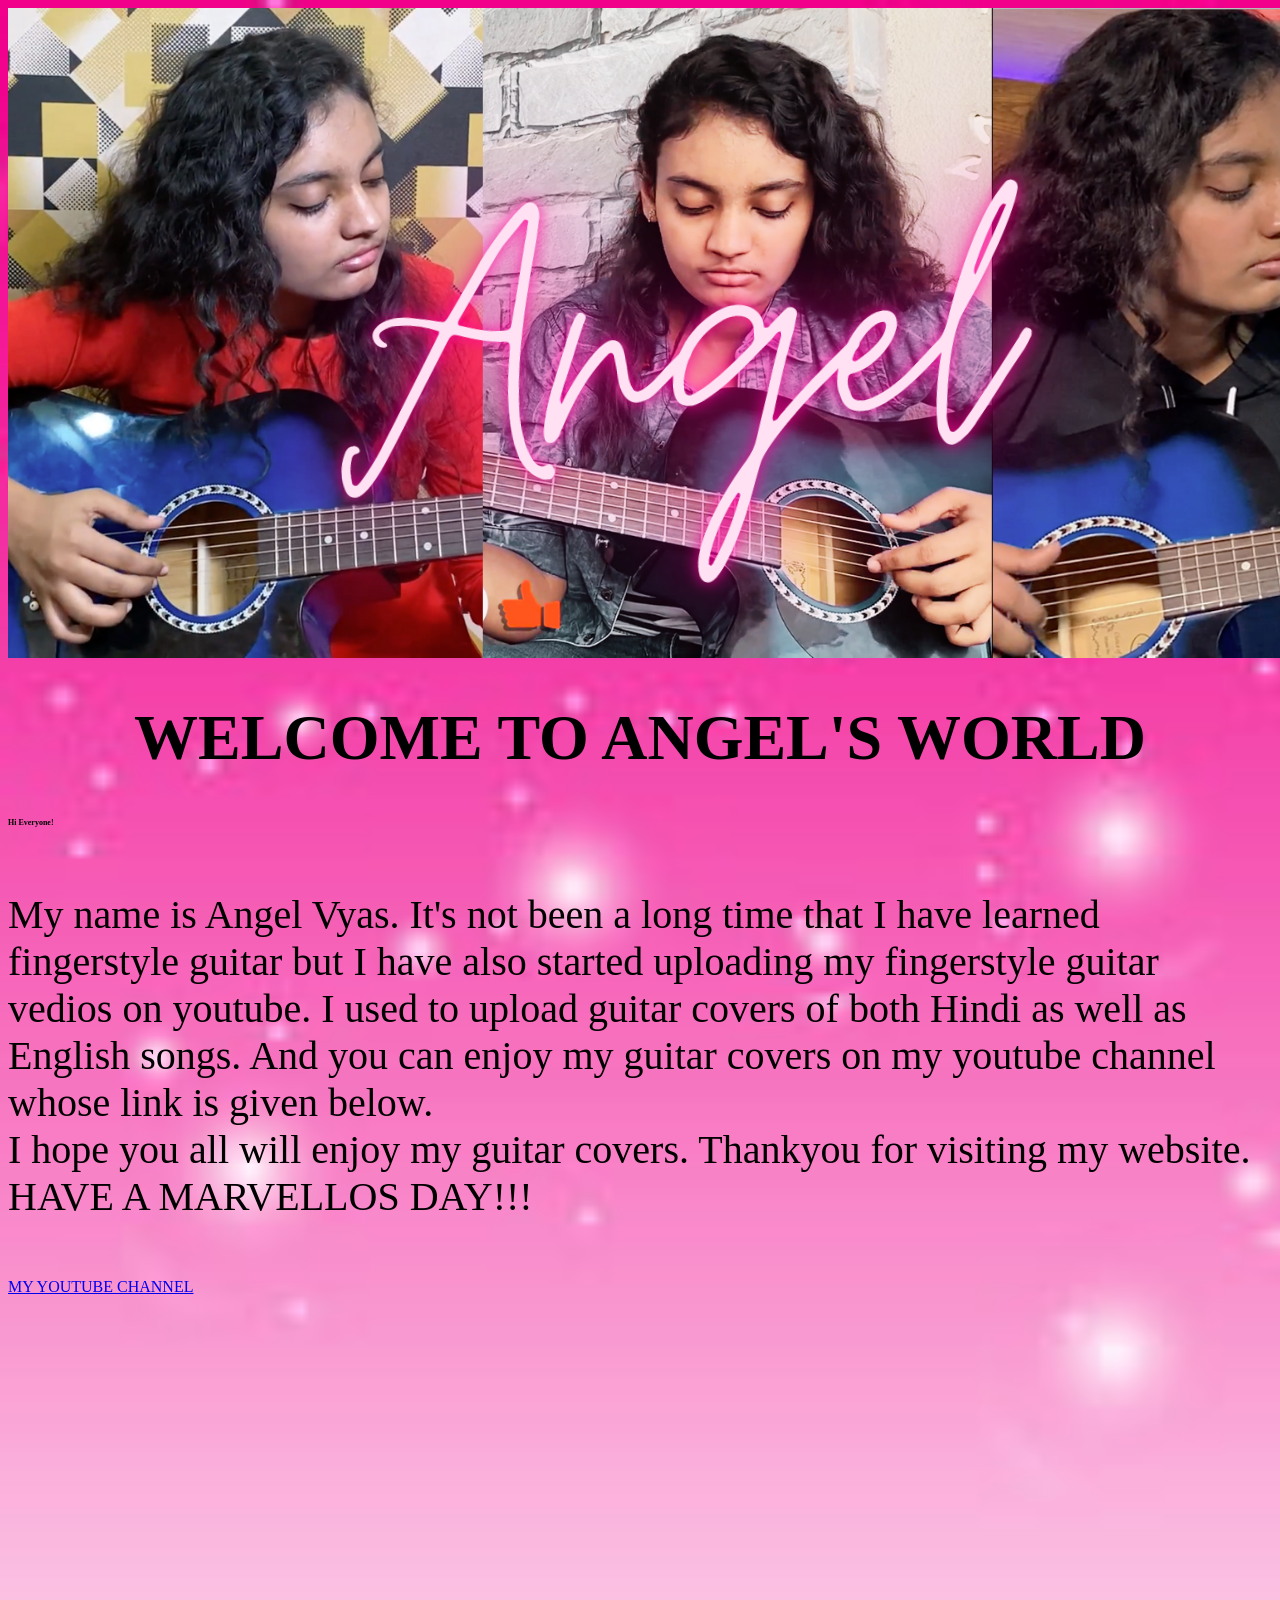
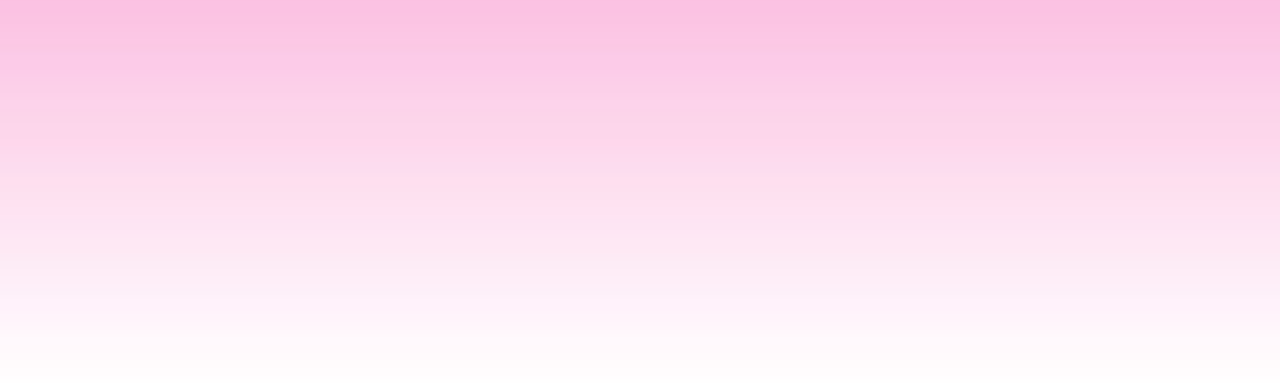
==== index.html @ 958c9ffe "finall" ====
<html>

<head>
    <link rel="shortcut icon" href="images/faviicin.jpg">

<body background="/images/hut.jpeg" style="background-repeat: no-repeat; background-size: cover">
    <img src="images/AngelV.png" style="display: block; margin-left: auto; margin-right: auto;">
    <font color=black size=6 face=sacramento>
        <h1 style="font-family: Georgia, serif; text-align: center;">
            WELCOME TO ANGEL'S WORLD</h1>
    </font>
    <font color=black>
        <h2 style="font-size: 50%;" ;>Hi Everyone!</h2><br>
        <p style="font-size: 40;"> My name is Angel Vyas. It's not been a long time that I have learned fingerstyle
            guitar but I
            have also started uploading my fingerstyle guitar vedios on youtube. I used to upload guitar covers of both
            Hindi as well as English songs.
            And you can enjoy my guitar covers on my youtube channel whose link is given below.<br>I hope you all will
            enjoy my guitar covers. Thankyou for visiting
            my website.<br>HAVE A MARVELLOS DAY!!!</p><br><a
            href="https://www.youtube.com/channel/UC-fhsxsVhiTvGcpt7-K-eeQ">MY YOUTUBE CHANNEL</a>
        <br><br><br>&nbsp;&nbsp;&nbsp;&nbsp;&nbsp;<iframe width="400" height="300"
            src="https://www.youtube.com/embed/Z6p054lj1cQ" frameborder="0"
            allow="accelerometer; autoplay; clipboard-write; encrypted-media; gyroscope; picture-in-picture"
            allowfullscreen></iframe>&nbsp;&nbsp;&nbsp;&nbsp;&nbsp;&nbsp;&nbsp;&nbsp;&nbsp;&nbsp;&nbsp;&nbsp;&nbsp;&nbsp;&nbsp;&nbsp;<iframe
            width="400" height="300" src="https://www.youtube.com/embed/xrbXETu6QcY" frameborder="0"
            allow="accelerometer; autoplay; clipboard-write; encrypted-media; gyroscope; picture-in-picture"
            allowfullscreen></iframe><br><BR><br>&nbsp;&nbsp;&nbsp;&nbsp;&nbsp;&nbsp;&nbsp;<iframe width="400"
            height="301" src="https://www.youtube.com/embed/PONCrmWveig" title="YouTube video player" frameborder="0"
            allow="accelerometer; autoplay; clipboard-write; encrypted-media; gyroscope; picture-in-picture"
            allowfullscreen></iframe>&nbsp;&nbsp;&nbsp;&nbsp;&nbsp;&nbsp;&nbsp;&nbsp;&nbsp;&nbsp;&nbsp;&nbsp;&nbsp;&nbsp;&nbsp;<iframe
            width="400" height="303" src="https://www.youtube.com/embed/wEqSSZYc6bQ" title="YouTube video player"
            frameborder="0"
            allow="accelerometer; autoplay; clipboard-write; encrypted-media; gyroscope; picture-in-picture"
            allowfullscreen></iframe>
    </font>
</body>

</html>
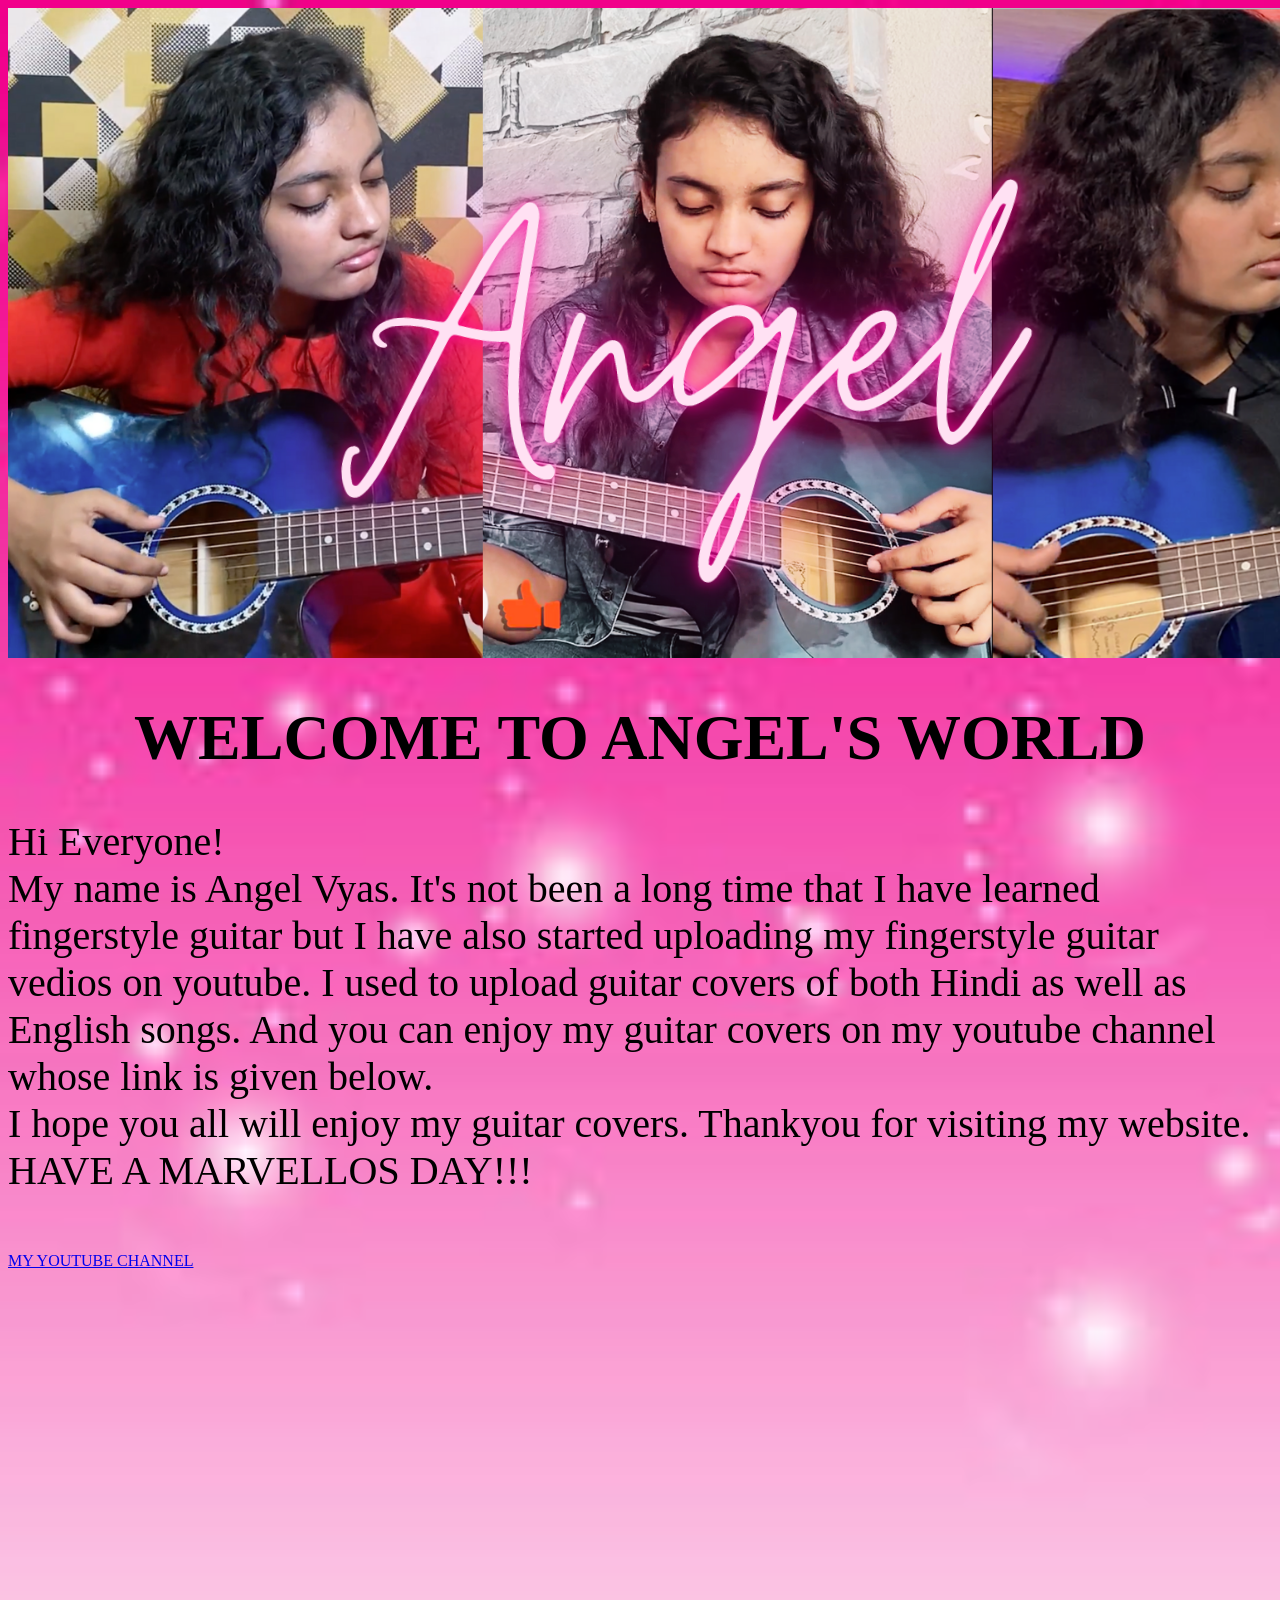
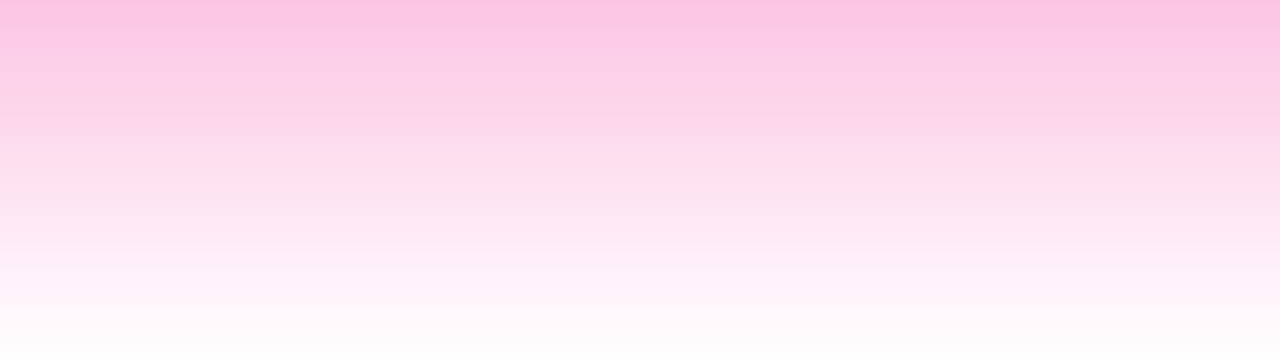
==== commit 78a1a50b: "78" ====
--- a/index.html
+++ b/index.html
@@ -10,8 +10,8 @@
             WELCOME TO ANGEL'S WORLD</h1>
     </font>
     <font color=black>
-        <h2 style="font-size: 50%;" ;>Hi Everyone!</h2><br>
-        <p style="font-size: 40;"> My name is Angel Vyas. It's not been a long time that I have learned fingerstyle
+        <p style="font-size: 40;"> Hi Everyone!<br>
+        My name is Angel Vyas. It's not been a long time that I have learned fingerstyle
             guitar but I
             have also started uploading my fingerstyle guitar vedios on youtube. I used to upload guitar covers of both
             Hindi as well as English songs.
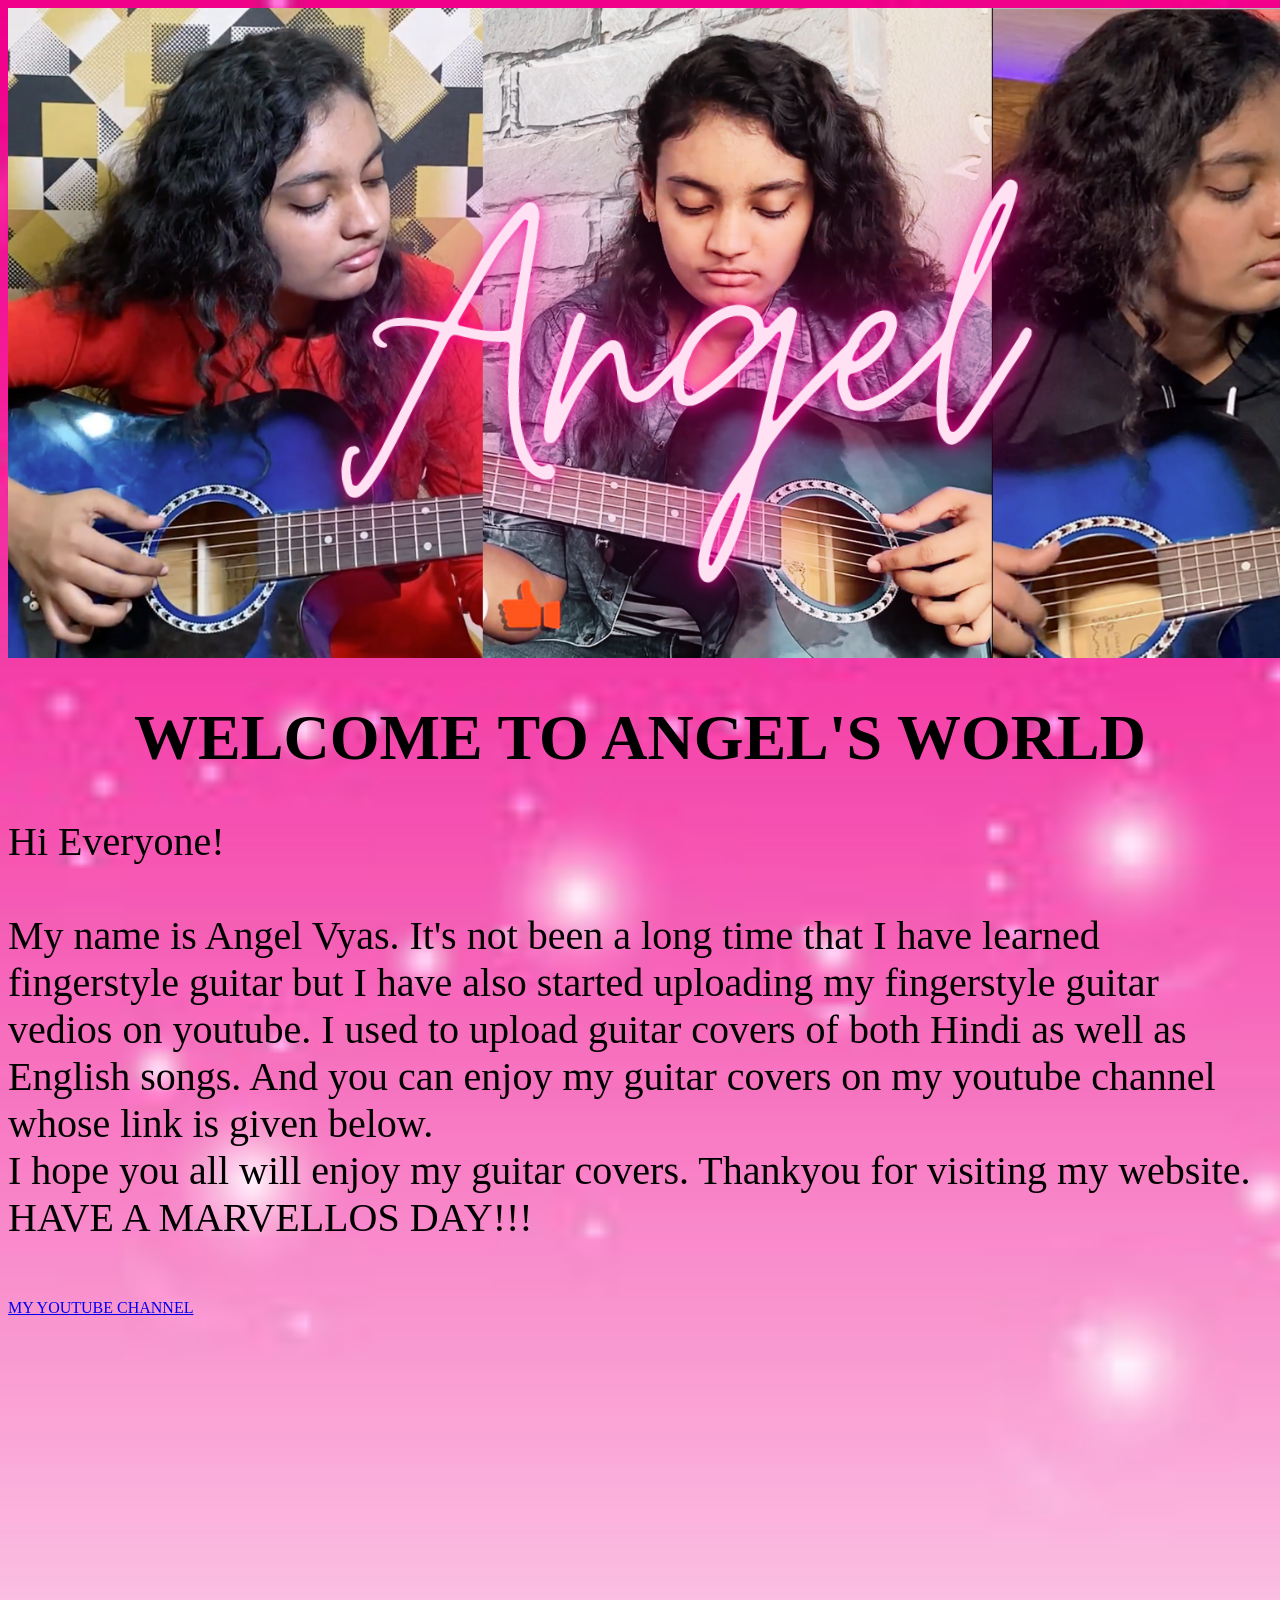
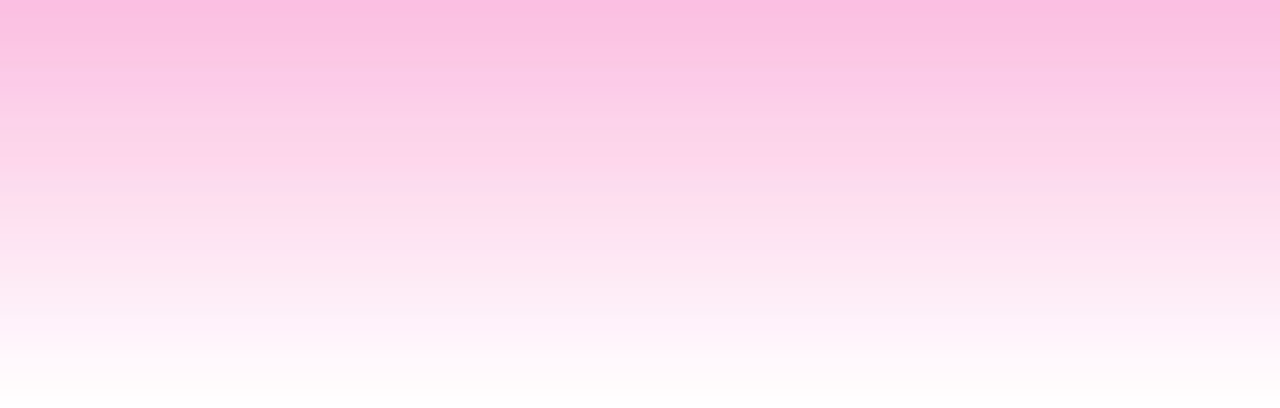
==== commit 9c74ec6e: "548" ====
--- a/index.html
+++ b/index.html
@@ -10,7 +10,7 @@
             WELCOME TO ANGEL'S WORLD</h1>
     </font>
     <font color=black>
-        <p style="font-size: 40;"> Hi Everyone!<br>
+        <p style="font-size: 40;"> Hi Everyone!<br><br>
         My name is Angel Vyas. It's not been a long time that I have learned fingerstyle
             guitar but I
             have also started uploading my fingerstyle guitar vedios on youtube. I used to upload guitar covers of both
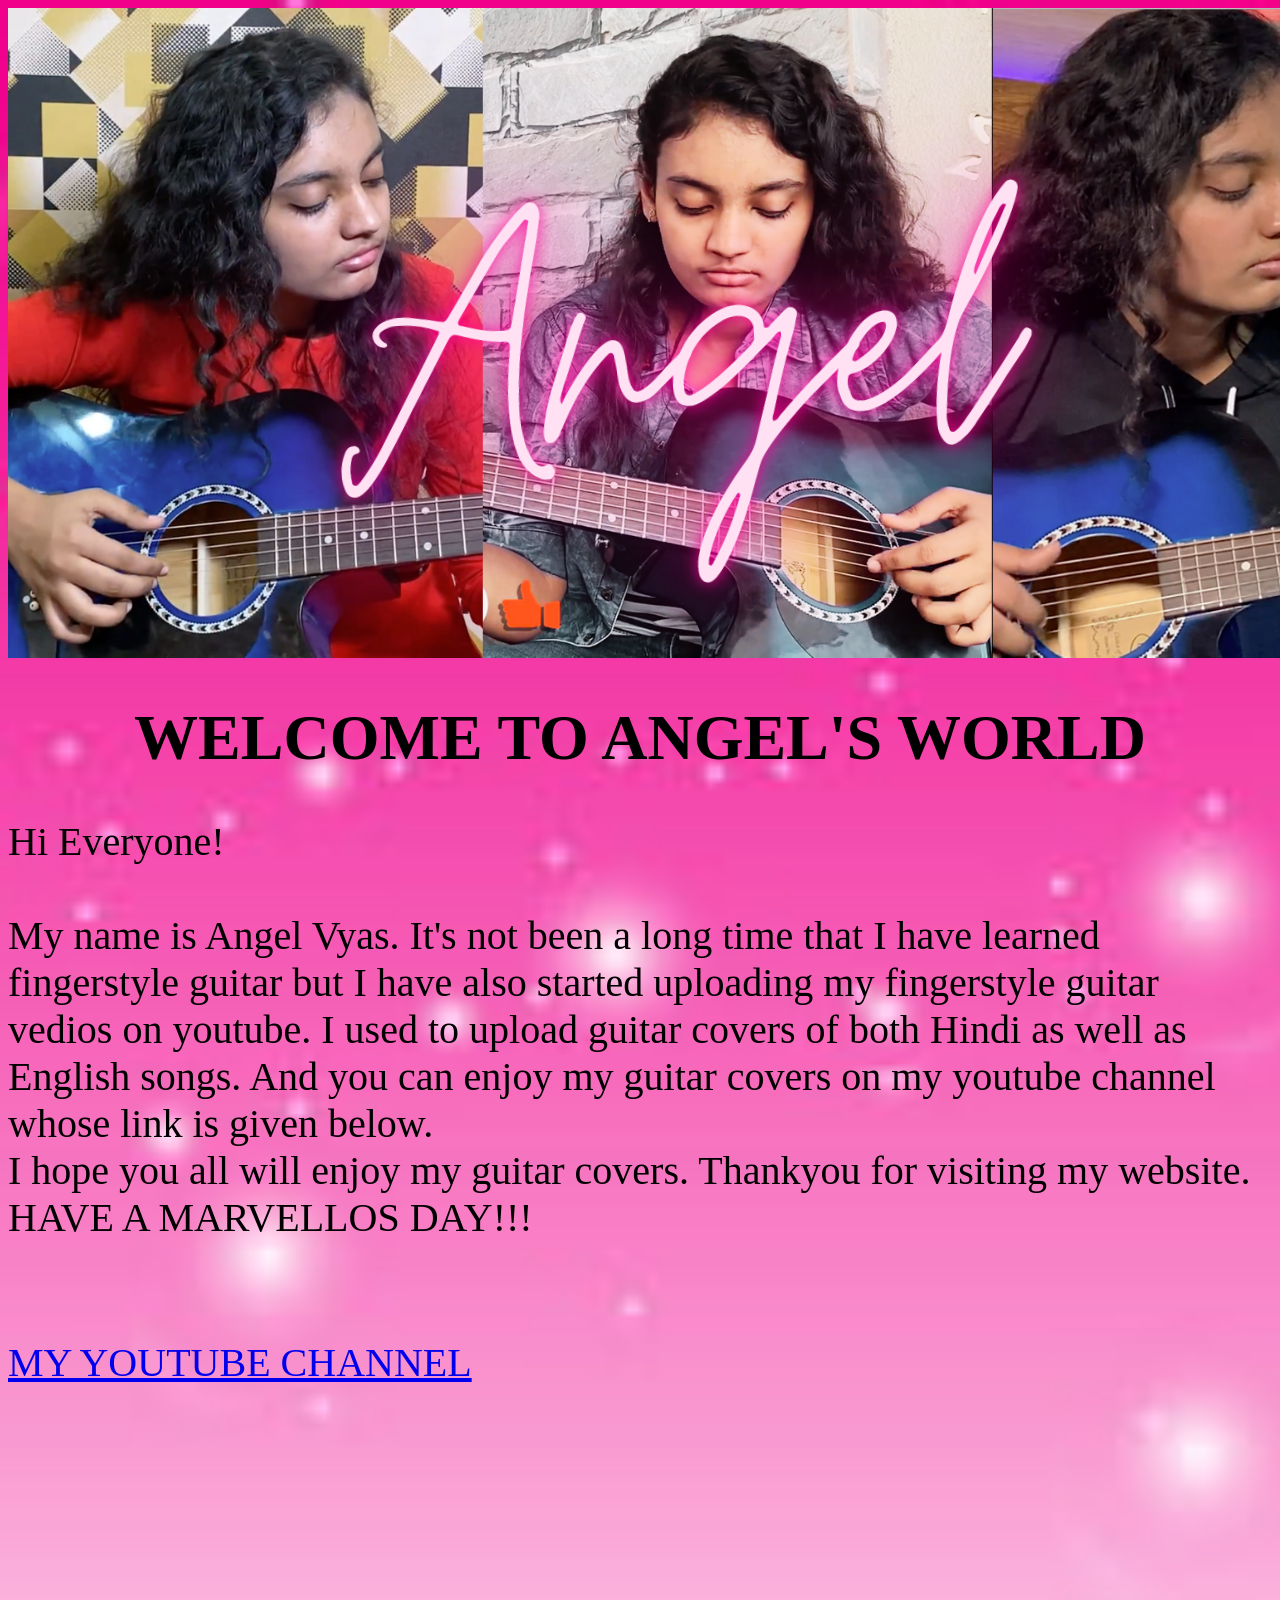
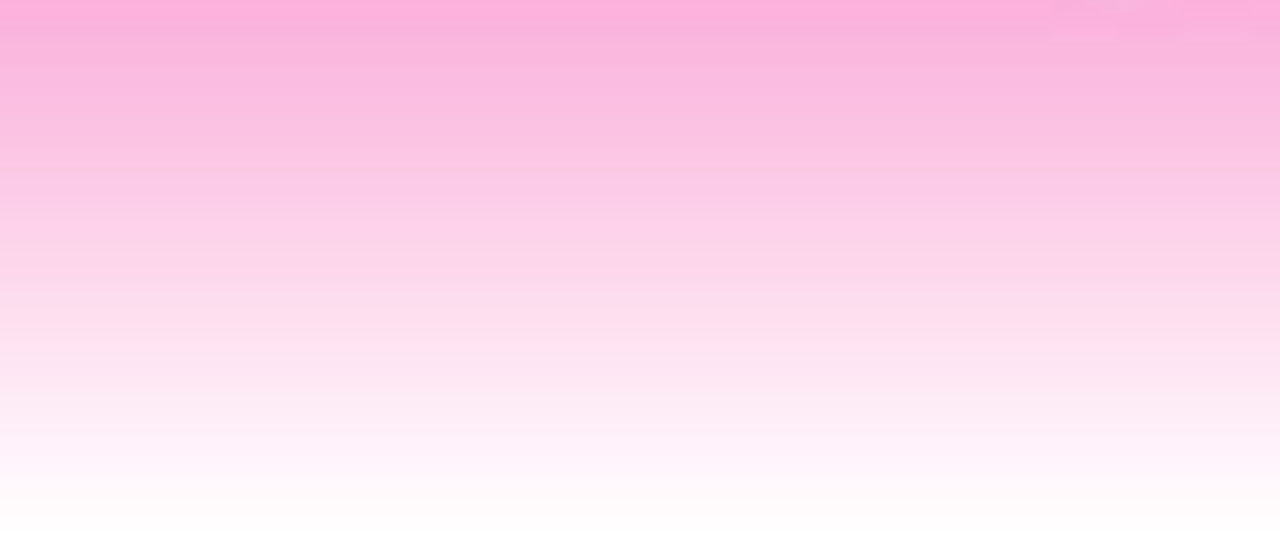
==== commit ec52f84f: "//" ====
--- a/index.html
+++ b/index.html
@@ -18,7 +18,7 @@
             And you can enjoy my guitar covers on my youtube channel whose link is given below.<br>I hope you all will
             enjoy my guitar covers. Thankyou for visiting
             my website.<br>HAVE A MARVELLOS DAY!!!</p><br><a
-            href="https://www.youtube.com/channel/UC-fhsxsVhiTvGcpt7-K-eeQ">MY YOUTUBE CHANNEL</a>
+            href="https://www.youtube.com/channel/UC-fhsxsVhiTvGcpt7-K-eeQ"><p style="font-size: 40;">MY YOUTUBE CHANNEL</p></a>
         <br><br><br>&nbsp;&nbsp;&nbsp;&nbsp;&nbsp;<iframe width="400" height="300"
             src="https://www.youtube.com/embed/Z6p054lj1cQ" frameborder="0"
             allow="accelerometer; autoplay; clipboard-write; encrypted-media; gyroscope; picture-in-picture"
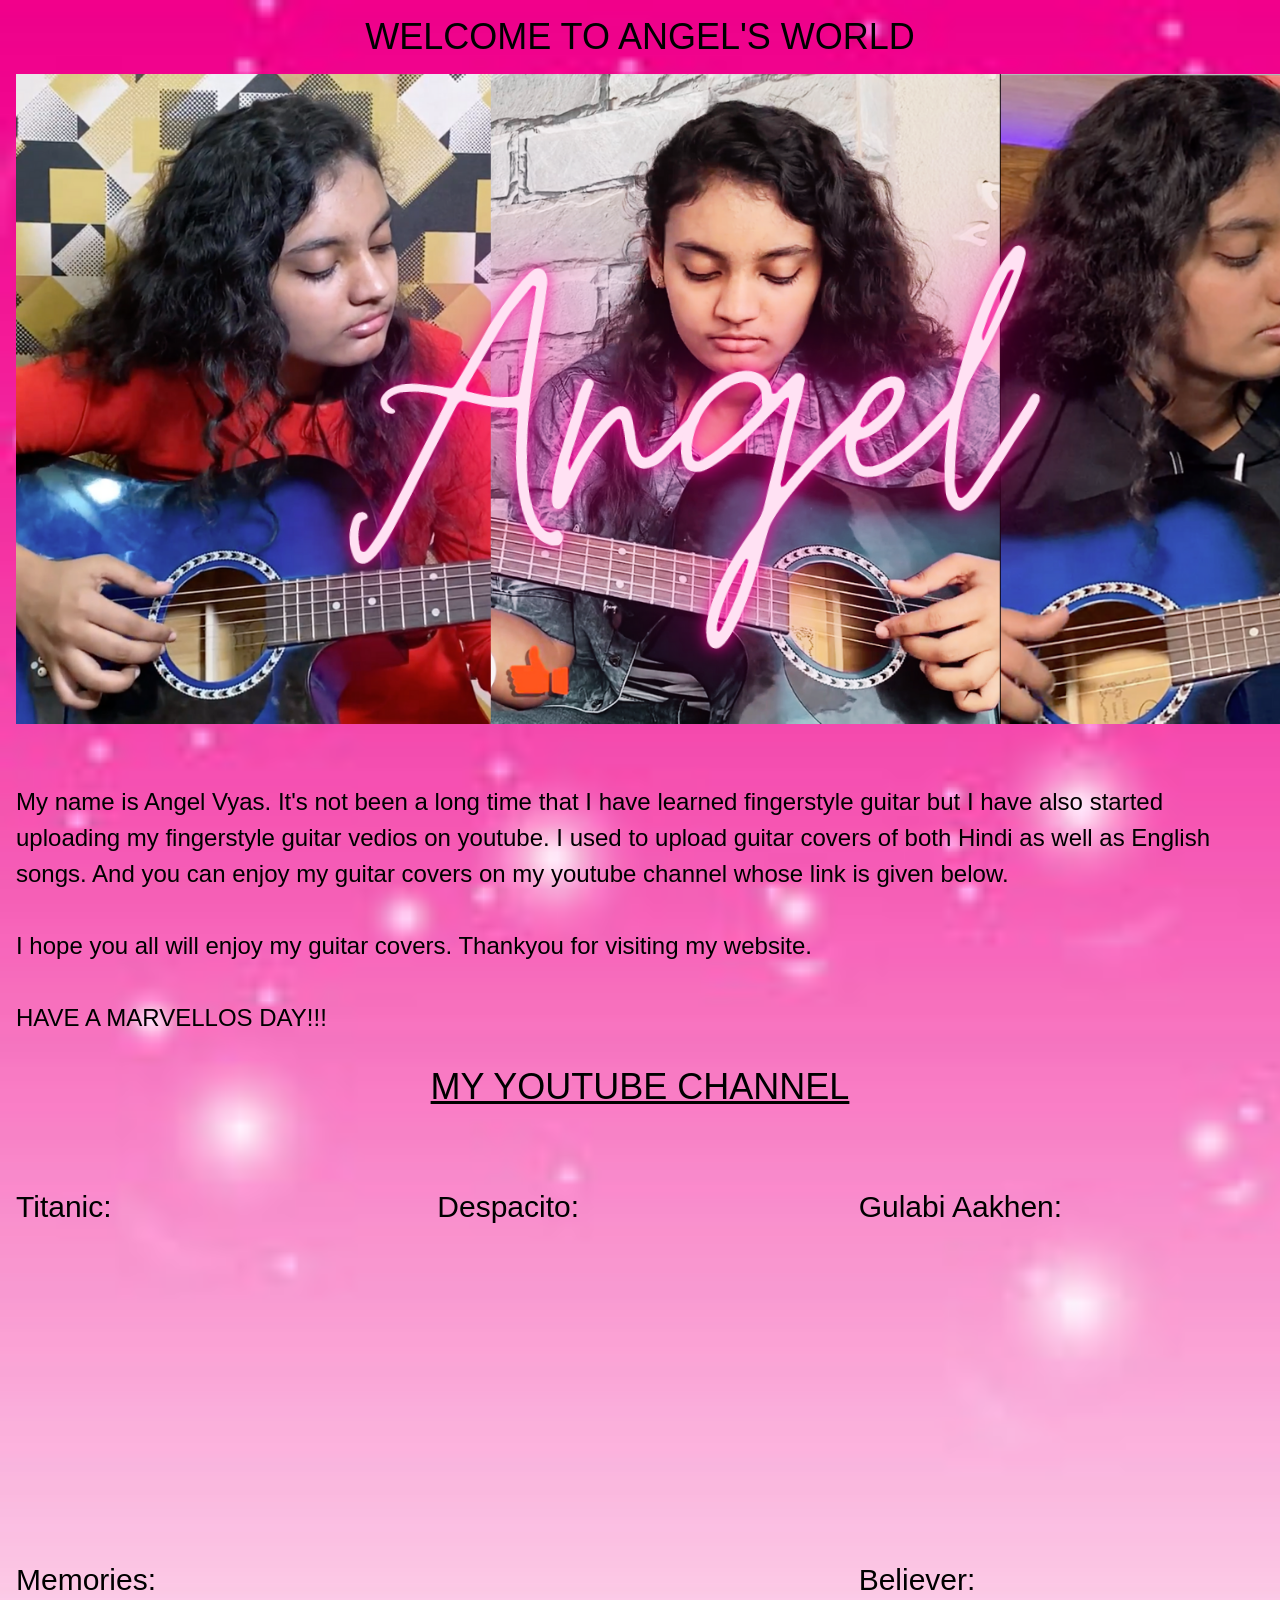
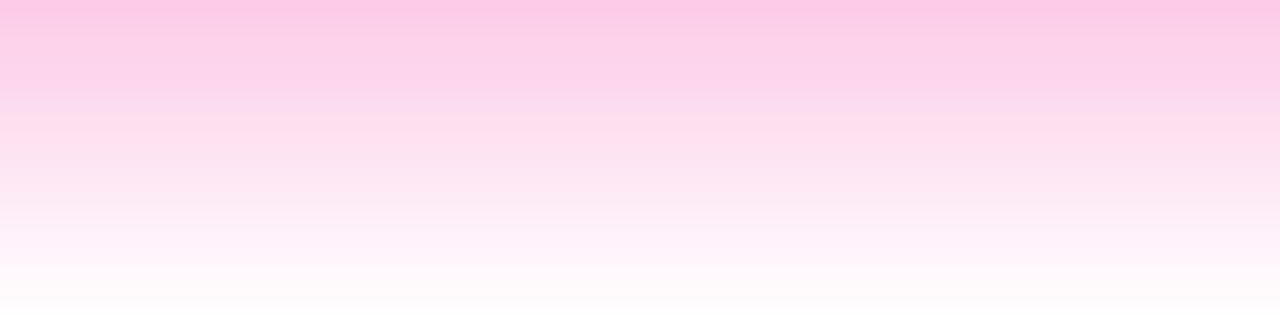
==== commit 68ce509e: "final" ====
--- a/index.html
+++ b/index.html
@@ -1,39 +1,75 @@
+<!DOCTYPE html>
 <html>
+<meta name="viewport" content="width=device-width, initial-scale=1">
+<link rel="stylesheet" href="https://www.w3schools.com/w3css/4/w3.css">
+<body background="/images/hut.jpeg" style="background-repeat: no-repeat; background-size: cover">
 
-<head>
-    <link rel="shortcut icon" href="images/faviicin.jpg">
+<div class="w3-container w3-centered">
+  <h1 class="w3-center">WELCOME TO ANGEL'S WORLD</h1>
+  <img src="images/AngelV.png" style="display: block; margin-left: auto; margin-right: auto;">
+</div>
+<br/><br/>
 
-<body background="/images/hut.jpeg" style="background-repeat: no-repeat; background-size: cover">
-    <img src="images/AngelV.png" style="display: block; margin-left: auto; margin-right: auto;">
-    <font color=black size=6 face=sacramento>
-        <h1 style="font-family: Georgia, serif; text-align: center;">
-            WELCOME TO ANGEL'S WORLD</h1>
-    </font>
-    <font color=black>
-        <p style="font-size: 40;"> Hi Everyone!<br><br>
-        My name is Angel Vyas. It's not been a long time that I have learned fingerstyle
+<div class="w3-row-padding">
+    <div class="w3-col header">
+        <p> <h3>My name is Angel Vyas. It's not been a long time that I have learned fingerstyle
             guitar but I
             have also started uploading my fingerstyle guitar vedios on youtube. I used to upload guitar covers of both
             Hindi as well as English songs.
-            And you can enjoy my guitar covers on my youtube channel whose link is given below.<br>I hope you all will
+            And you can enjoy my guitar covers on my youtube channel whose link is given below.<br><br/>I hope you all will
             enjoy my guitar covers. Thankyou for visiting
-            my website.<br>HAVE A MARVELLOS DAY!!!</p><br><a
-            href="https://www.youtube.com/channel/UC-fhsxsVhiTvGcpt7-K-eeQ"><p style="font-size: 40;">MY YOUTUBE CHANNEL</p></a>
-        <br><br><br>&nbsp;&nbsp;&nbsp;&nbsp;&nbsp;<iframe width="400" height="300"
+            my website.<br/><br/>HAVE A MARVELLOS DAY!!!</p>
+        </h3>
+            <p>
+                <h1 class="w3-center">
+                <a href="https://www.youtube.com/channel/UC-fhsxsVhiTvGcpt7-K-eeQ">MY YOUTUBE CHANNEL</a>
+            </h1>
+            </p>
+    </div>
+</div>
+<br/><br/>
+<div class="w3-row-padding">
+  <div class="w3-third">
+    <h2>Titanic:</h2>
+    <iframe width="475" height="300"
             src="https://www.youtube.com/embed/Z6p054lj1cQ" frameborder="0"
             allow="accelerometer; autoplay; clipboard-write; encrypted-media; gyroscope; picture-in-picture"
-            allowfullscreen></iframe>&nbsp;&nbsp;&nbsp;&nbsp;&nbsp;&nbsp;&nbsp;&nbsp;&nbsp;&nbsp;&nbsp;&nbsp;&nbsp;&nbsp;&nbsp;&nbsp;<iframe
-            width="400" height="300" src="https://www.youtube.com/embed/xrbXETu6QcY" frameborder="0"
+            allowfullscreen></iframe>
+  </div>
+
+  <div class="w3-third">
+    <h2>Despacito:</h2>
+    <iframe
+            width="475" height="300" src="https://www.youtube.com/embed/xrbXETu6QcY" frameborder="0"
             allow="accelerometer; autoplay; clipboard-write; encrypted-media; gyroscope; picture-in-picture"
-            allowfullscreen></iframe><br><BR><br>&nbsp;&nbsp;&nbsp;&nbsp;&nbsp;&nbsp;&nbsp;<iframe width="400"
+            allowfullscreen></iframe>
+  </div>
+
+  <div class="w3-third">
+    <h2>Gulabi Aakhen:</h2>
+    <iframe width="475"
             height="301" src="https://www.youtube.com/embed/PONCrmWveig" title="YouTube video player" frameborder="0"
             allow="accelerometer; autoplay; clipboard-write; encrypted-media; gyroscope; picture-in-picture"
-            allowfullscreen></iframe>&nbsp;&nbsp;&nbsp;&nbsp;&nbsp;&nbsp;&nbsp;&nbsp;&nbsp;&nbsp;&nbsp;&nbsp;&nbsp;&nbsp;&nbsp;<iframe
-            width="400" height="303" src="https://www.youtube.com/embed/wEqSSZYc6bQ" title="YouTube video player"
-            frameborder="0"
+            allowfullscreen></iframe>
+  </div>
+  <div class="w3-third">
+    <h2>Memories:</h2>
+    <iframe width="475"
+            height="301" src="https://www.youtube.com/embed/wEqSSZYc6bQ" title="YouTube video player" frameborder="0"
             allow="accelerometer; autoplay; clipboard-write; encrypted-media; gyroscope; picture-in-picture"
             allowfullscreen></iframe>
-    </font>
+  </div>
+  <div class="w3-third">
+    <h1>&nbsp;</h1>
+  </div>
+  <div class="w3-third">
+    <h2>Believer:</h2>
+    <iframe width="475"
+            height="301" src="https://www.youtube.com/embed/yMRc6hxcIu4" title="YouTube video player" frameborder="0"
+            allow="accelerometer; autoplay; clipboard-write; encrypted-media; gyroscope; picture-in-picture"
+            allowfullscreen></iframe>
+  </div>
+</div>
+
 </body>
-
 </html>
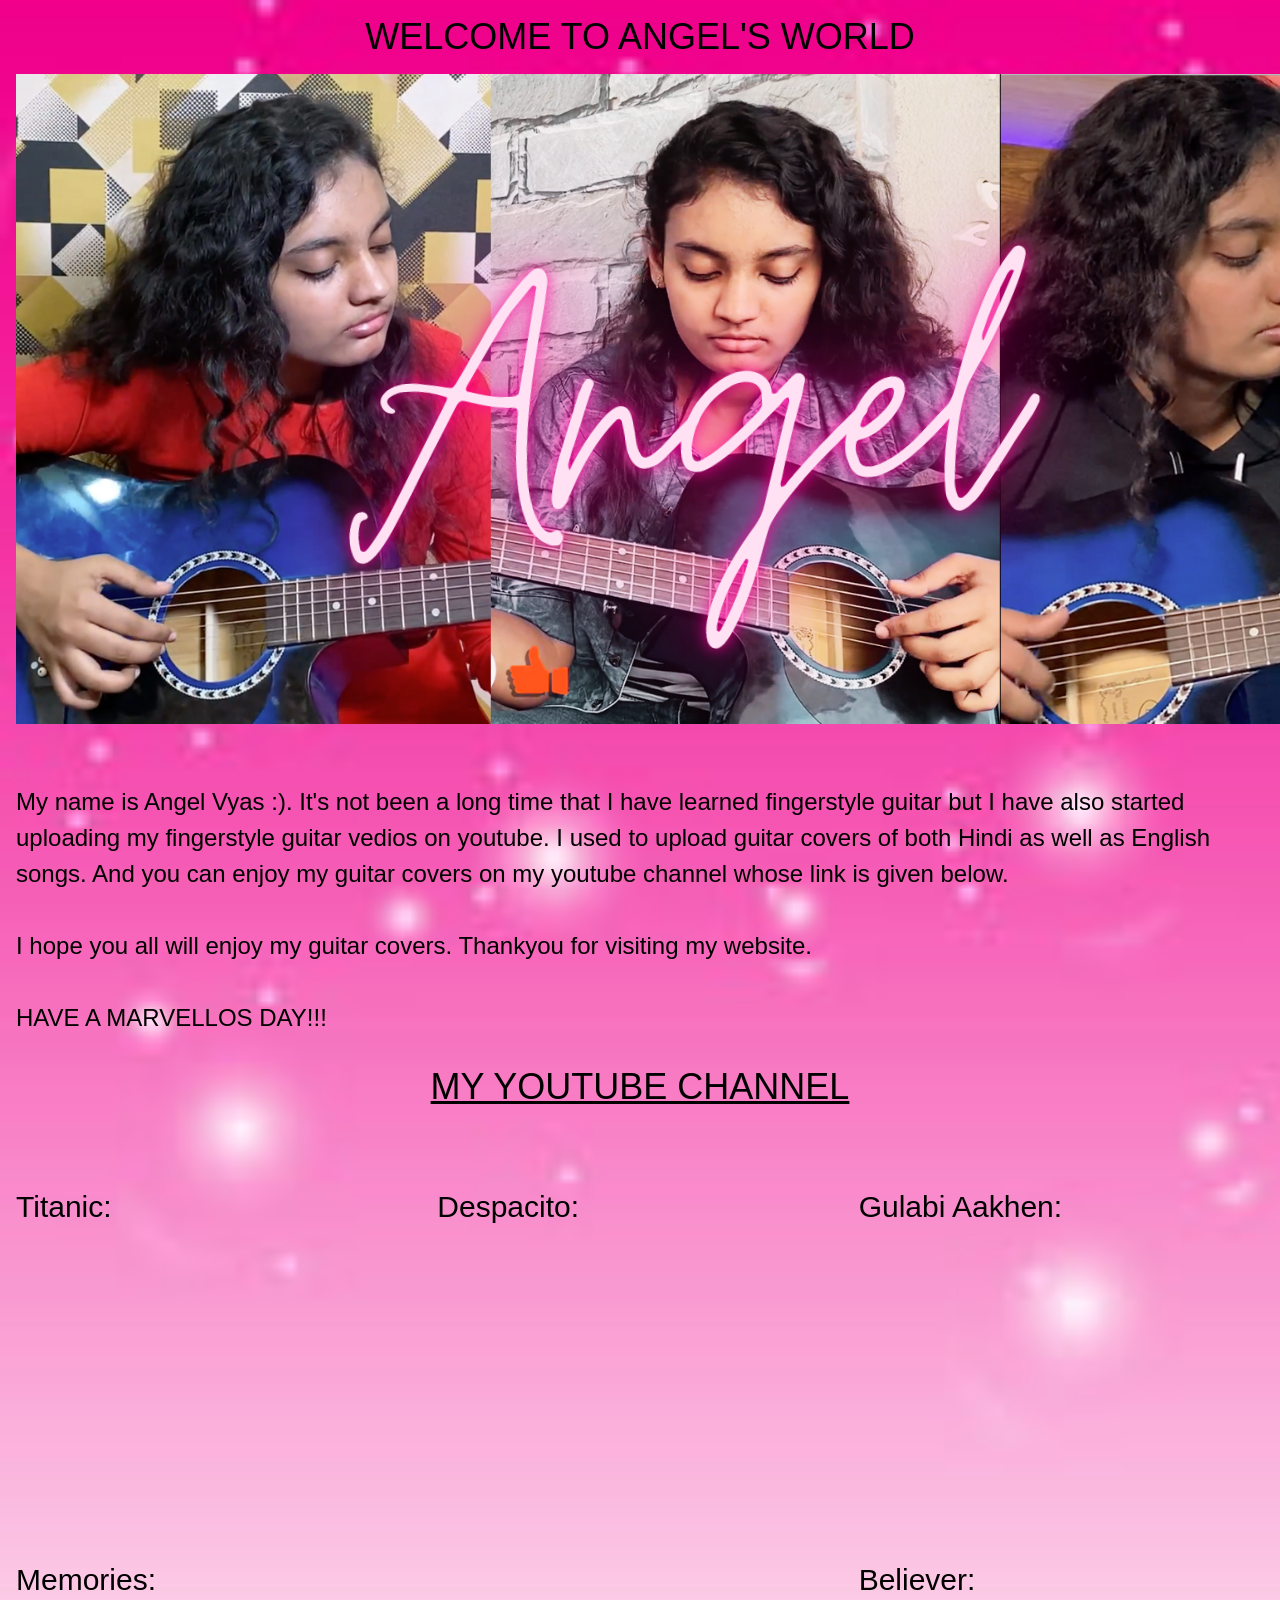
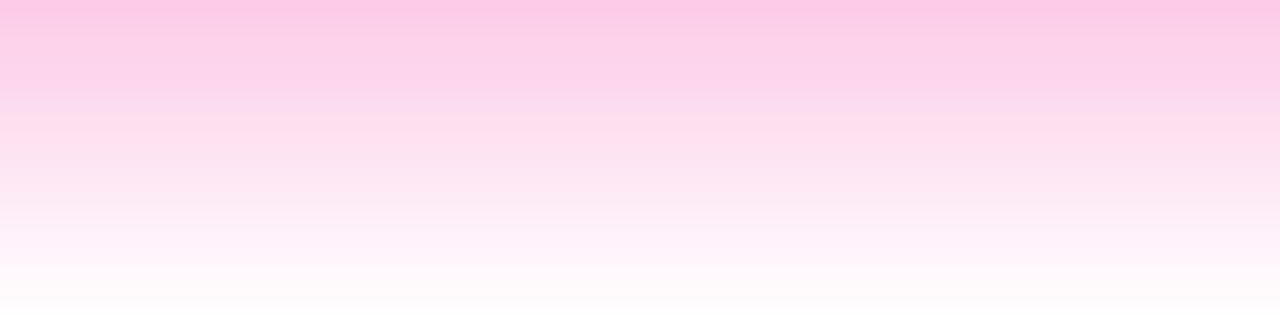
==== commit cca36382: "made some change" ====
--- a/index.html
+++ b/index.html
@@ -1,6 +1,7 @@
 <!DOCTYPE html>
 <html>
 <meta name="viewport" content="width=device-width, initial-scale=1">
+<link rel="shortcut icon" href="./images/favicon.jpg" type="image/x-icon">  
 <link rel="stylesheet" href="https://www.w3schools.com/w3css/4/w3.css">
 <body background="/images/hut.jpeg" style="background-repeat: no-repeat; background-size: cover">
 
@@ -12,7 +13,7 @@
 
 <div class="w3-row-padding">
     <div class="w3-col header">
-        <p> <h3>My name is Angel Vyas. It's not been a long time that I have learned fingerstyle
+        <p> <h3>My name is Angel Vyas :). It's not been a long time that I have learned fingerstyle
             guitar but I
             have also started uploading my fingerstyle guitar vedios on youtube. I used to upload guitar covers of both
             Hindi as well as English songs.
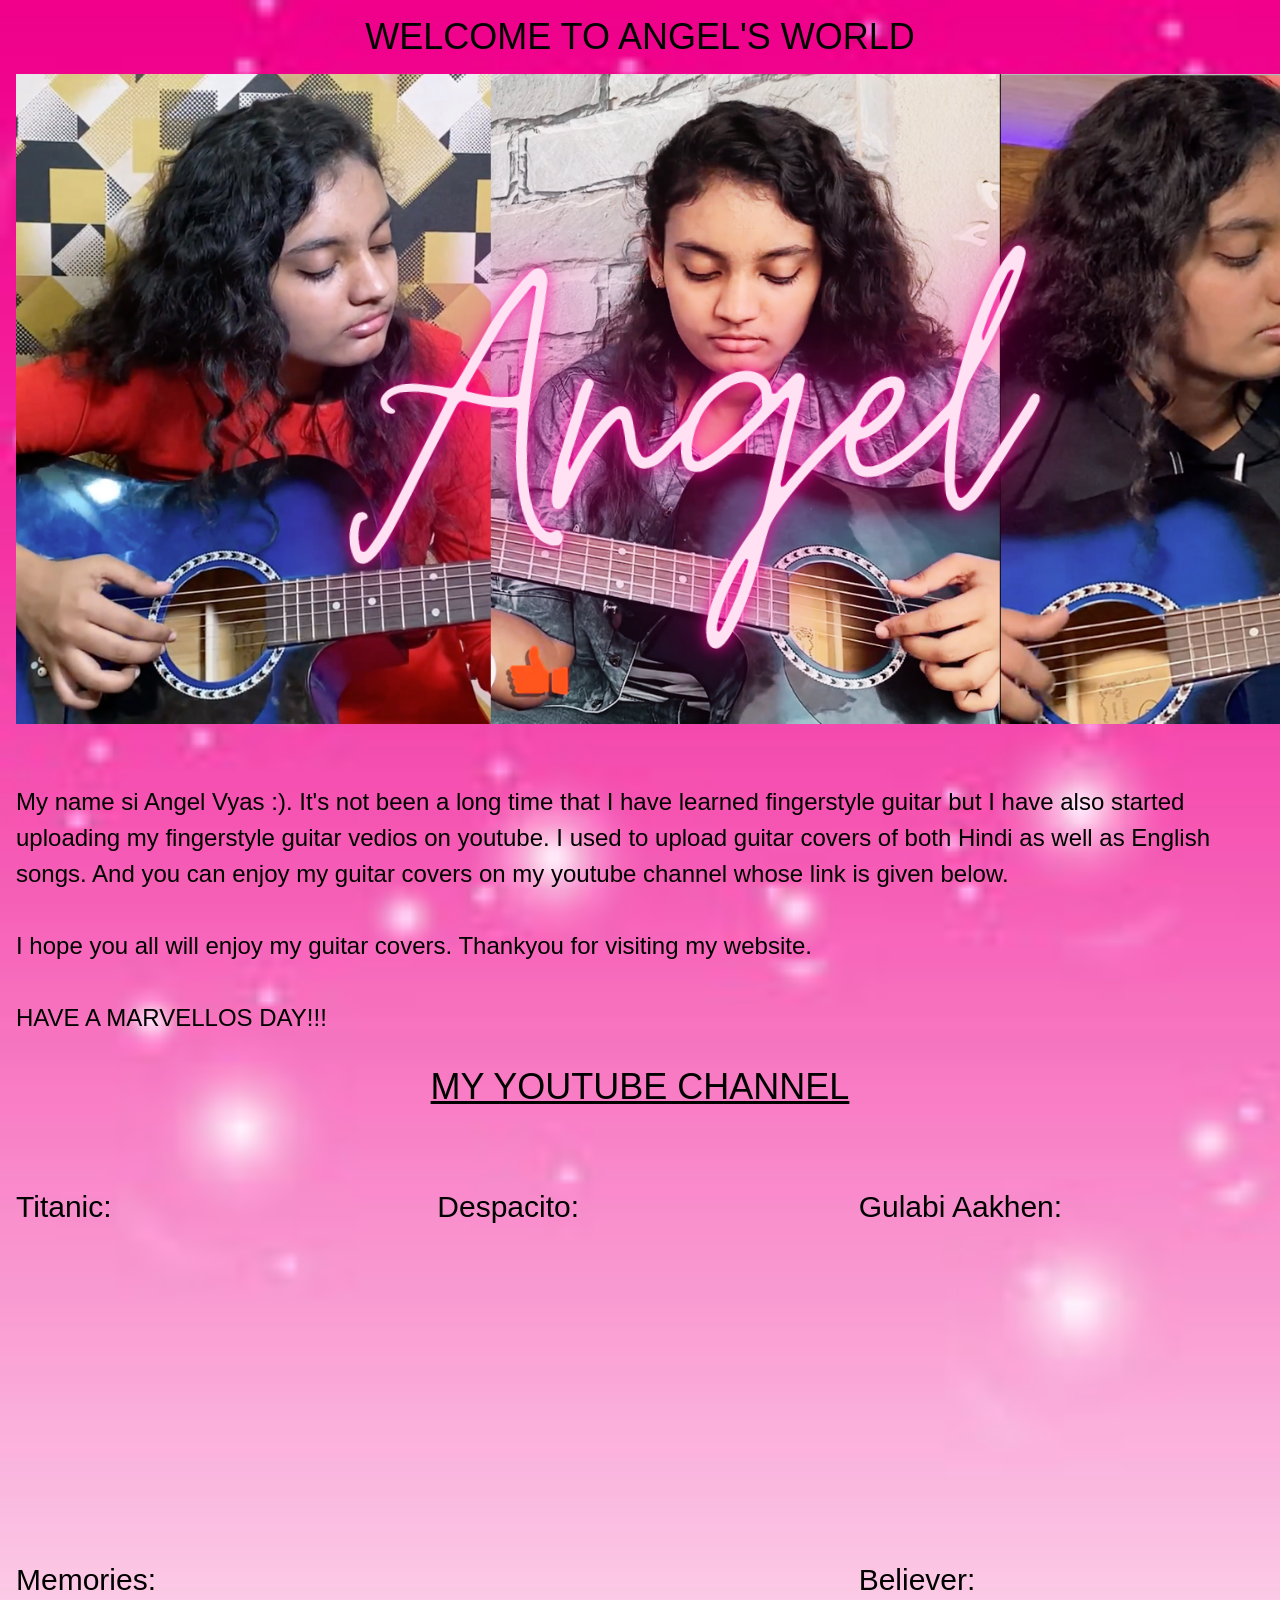
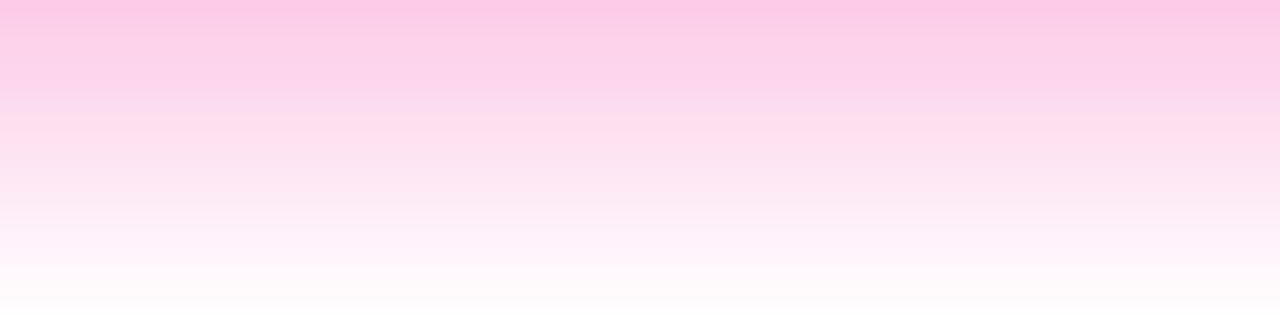
==== commit 7fcb72a5: "Update index.html new change" ====
--- a/index.html
+++ b/index.html
@@ -13,7 +13,7 @@
 
 <div class="w3-row-padding">
     <div class="w3-col header">
-        <p> <h3>My name is Angel Vyas :). It's not been a long time that I have learned fingerstyle
+        <p> <h3>My name si Angel Vyas :). It's not been a long time that I have learned fingerstyle
             guitar but I
             have also started uploading my fingerstyle guitar vedios on youtube. I used to upload guitar covers of both
             Hindi as well as English songs.
